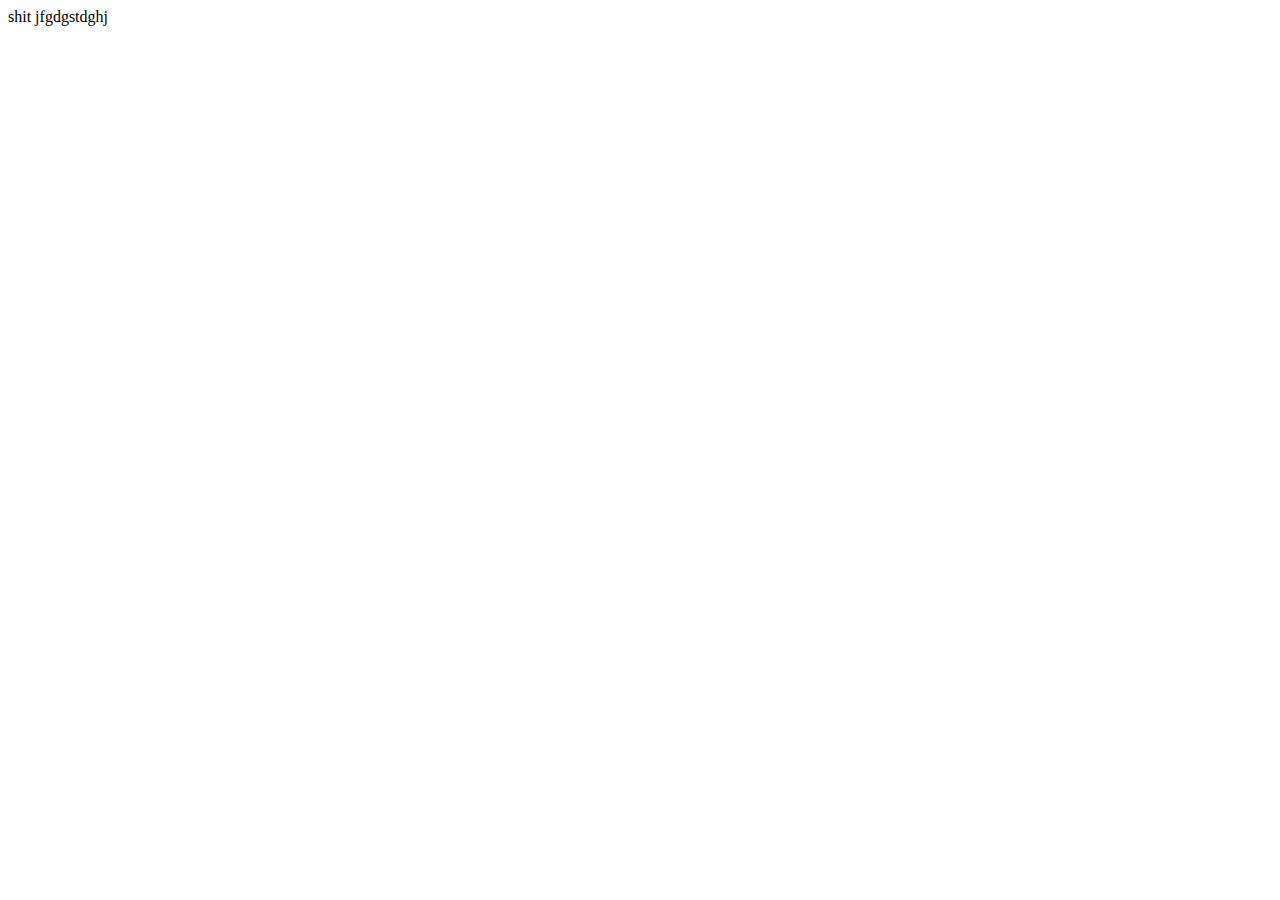
==== landing page/index.html @ e7bf7282 "moved to landing page folder" ====
<!DOCTYPE html>
<html lang="en">
<head>
    <meta charset="UTF-8">
    <meta http-equiv="X-UA-Compatible" content="IE=edge">
    <meta name="viewport" content="width=device-width, initial-scale=1.0">
    <title>Document</title>
</head>
<body>
    shit   jfgdgstdghj
</body>
</html>
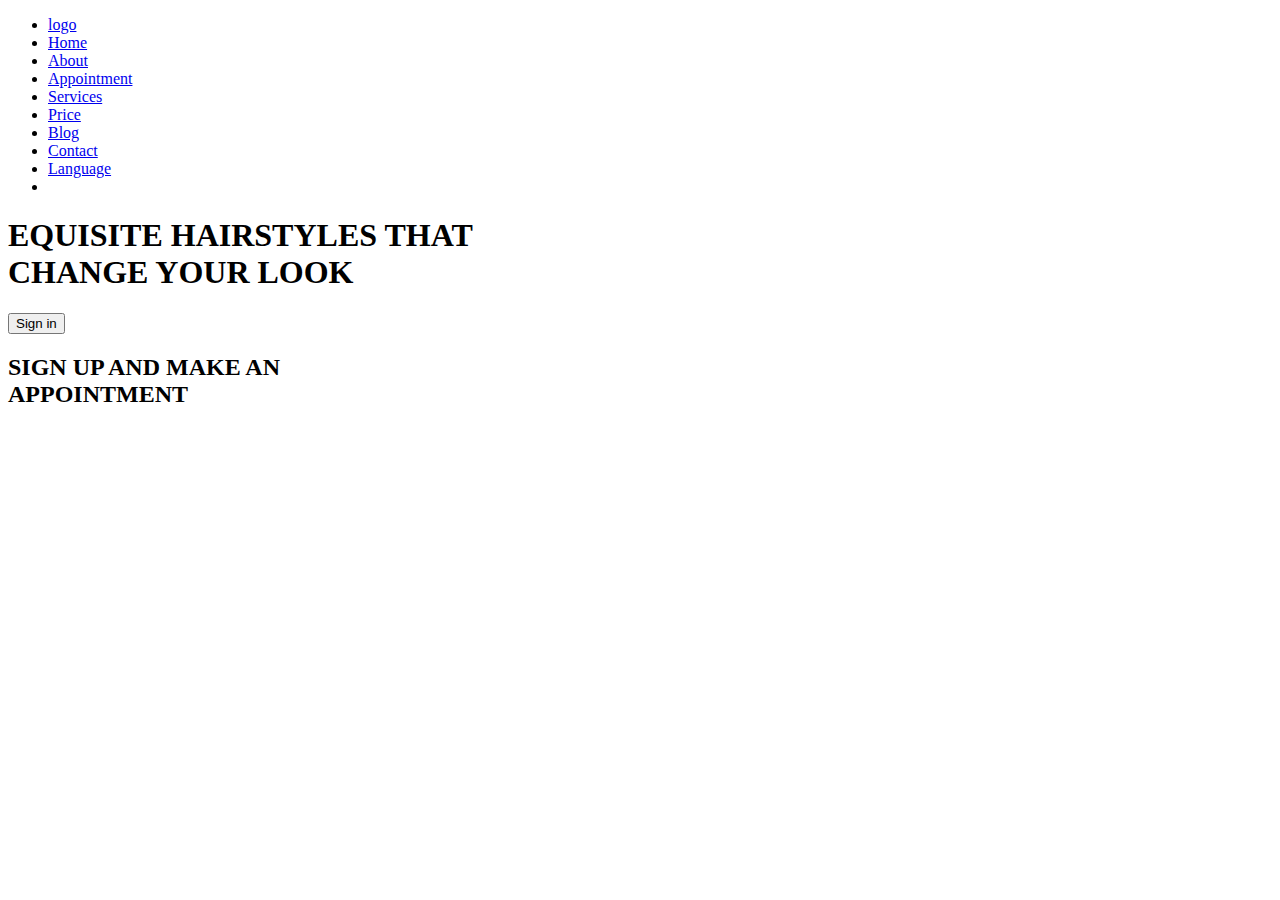
==== commit dea0942f: "added codes" ====
--- a/landing page/index.html
+++ b/landing page/index.html
@@ -4,9 +4,59 @@
     <meta charset="UTF-8">
     <meta http-equiv="X-UA-Compatible" content="IE=edge">
     <meta name="viewport" content="width=device-width, initial-scale=1.0">
-    <title>Document</title>
+    <title>Landing page</title>
+    <link rel="stylesheet" href="./landing page.css" />
+    <link
+      rel="stylesheet"
+      href="./fontawesome-free-5.12.1-web/css/all.min.css"
+    />
 </head>
 <body>
-    shit   jfgdgstdghj
+
+    
+
+        <!-- navbar -->
+    <!-- nav button -->
+    <div class="header">
+
+        
+       
+    <nav class="nav">
+        <ul class="menu">
+          <li class="logo"><a href="#">logo</a></li>
+          <li class="item"><a href="./landing page.html">Home</a></li>
+          <li class="item"><a href="../about page/about.html">About</a></li>
+          <li class="item"><a href="../Appointment page/appointment.html">Appointment</a></li>
+          <li class="item"><a href="../Services page/Service.html">Services</a></li>
+          <li class="item"><a href="../price page/price.html">Price</a></li>
+          <li class="item"><a href="../Blog page/blog.html">Blog</a></li>
+          <li class="item"><a href="../contact page/contact.html">Contact</a>
+          </li>
+          <li class="item"><a href="#">Language</a></li>
+          <li class="toggle"><a href="#"><i class="fas fa-bars"></i></a></li>
+        </ul>
+      </nav>
+      <section class="Headings">
+        <div class="Title">
+            <h1>EQUISITE HAIRSTYLES THAT<br> CHANGE YOUR LOOK</h1> 
+        </div>
+        <div class="button">
+            <button class="submit-button">Sign in</button>
+          </div>
+
+          
+    </section>
+    <div class="Title2">
+      <h2>SIGN UP AND MAKE AN<br>APPOINTMENT</h2> 
+  </div>
+      
+    
+    <script src="./app.js"></script>
+    
+    
+</div>
+
+
+
 </body>
 </html>